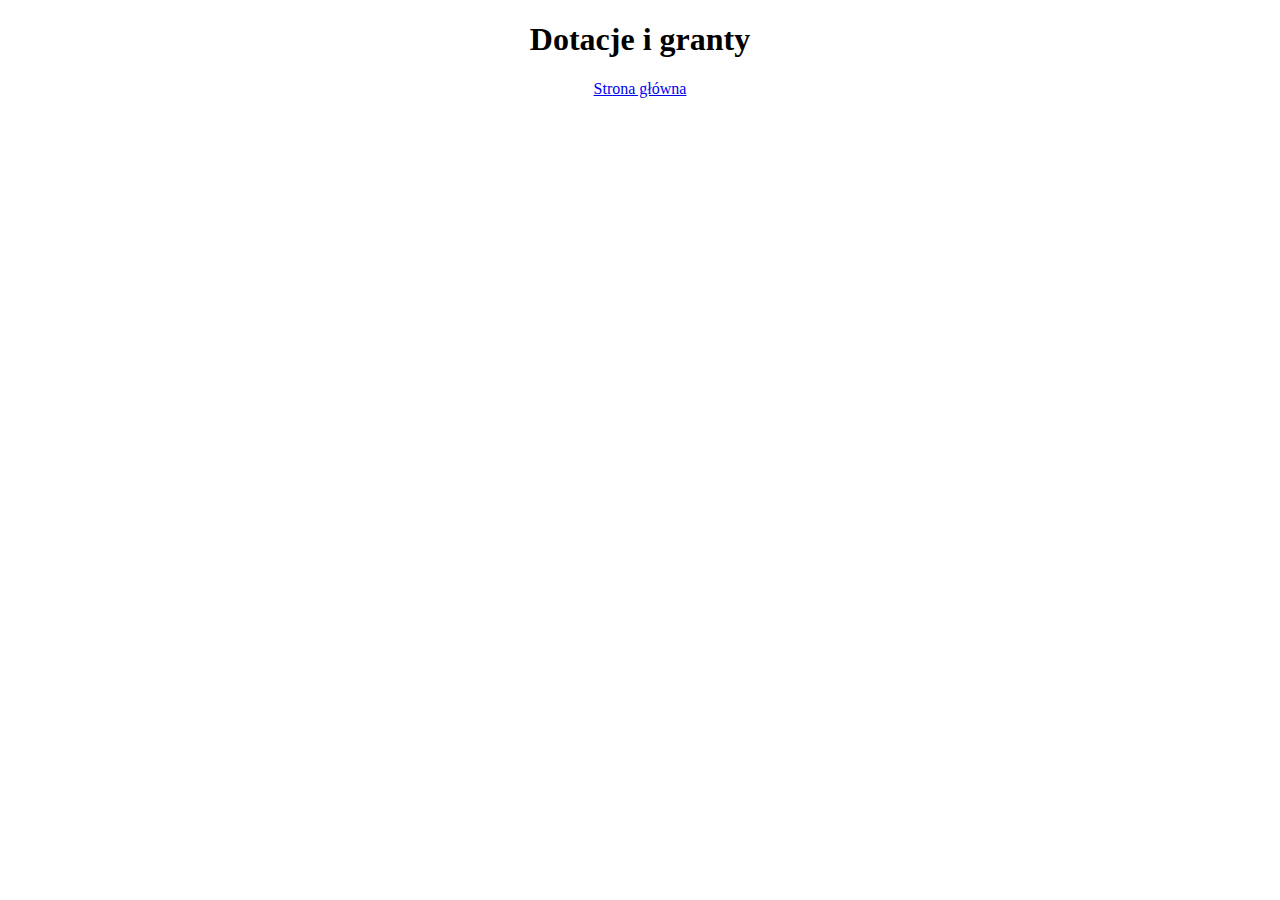
==== subpages/dotacje.html @ 928f9473 "first commit" ====
<!DOCTYPE html>
<html lang="en">
<head>
    <meta charset="UTF-8">
    <meta http-equiv="X-UA-Compatible" content="IE=edge">
    <meta name="viewport" content="width=device-width, initial-scale=1.0">
    <title>Dotacje i granty</title>
</head>
<body>
    <h1>Dotacje i granty</h1>
    <a href='../index.html' >Strona główna</a>
</body>
<style>
h1, a {
    display: flex;
    justify-content: center;
}
</style>
</html>
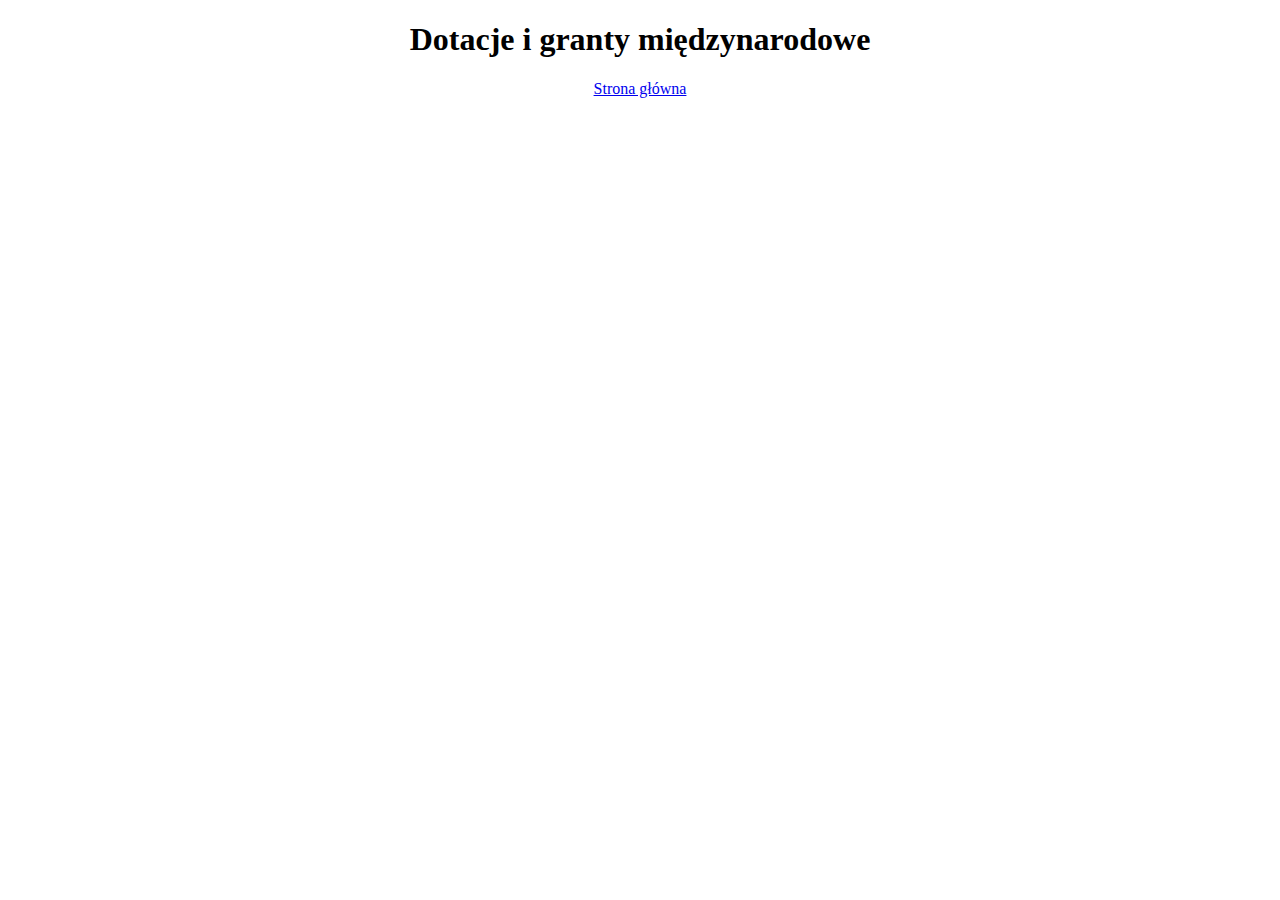
==== commit 5cb6def8: "Eleventh commit" ====
--- a/subpages/dotacje.html
+++ b/subpages/dotacje.html
@@ -4,10 +4,10 @@
     <meta charset="UTF-8">
     <meta http-equiv="X-UA-Compatible" content="IE=edge">
     <meta name="viewport" content="width=device-width, initial-scale=1.0">
-    <title>Dotacje i granty</title>
+    <title>Dotacje i granty międzynarodowe</title>
 </head>
 <body>
-    <h1>Dotacje i granty</h1>
+    <h1>Dotacje i granty międzynarodowe</h1>
     <a href='../index.html' >Strona główna</a>
 </body>
 <style>
